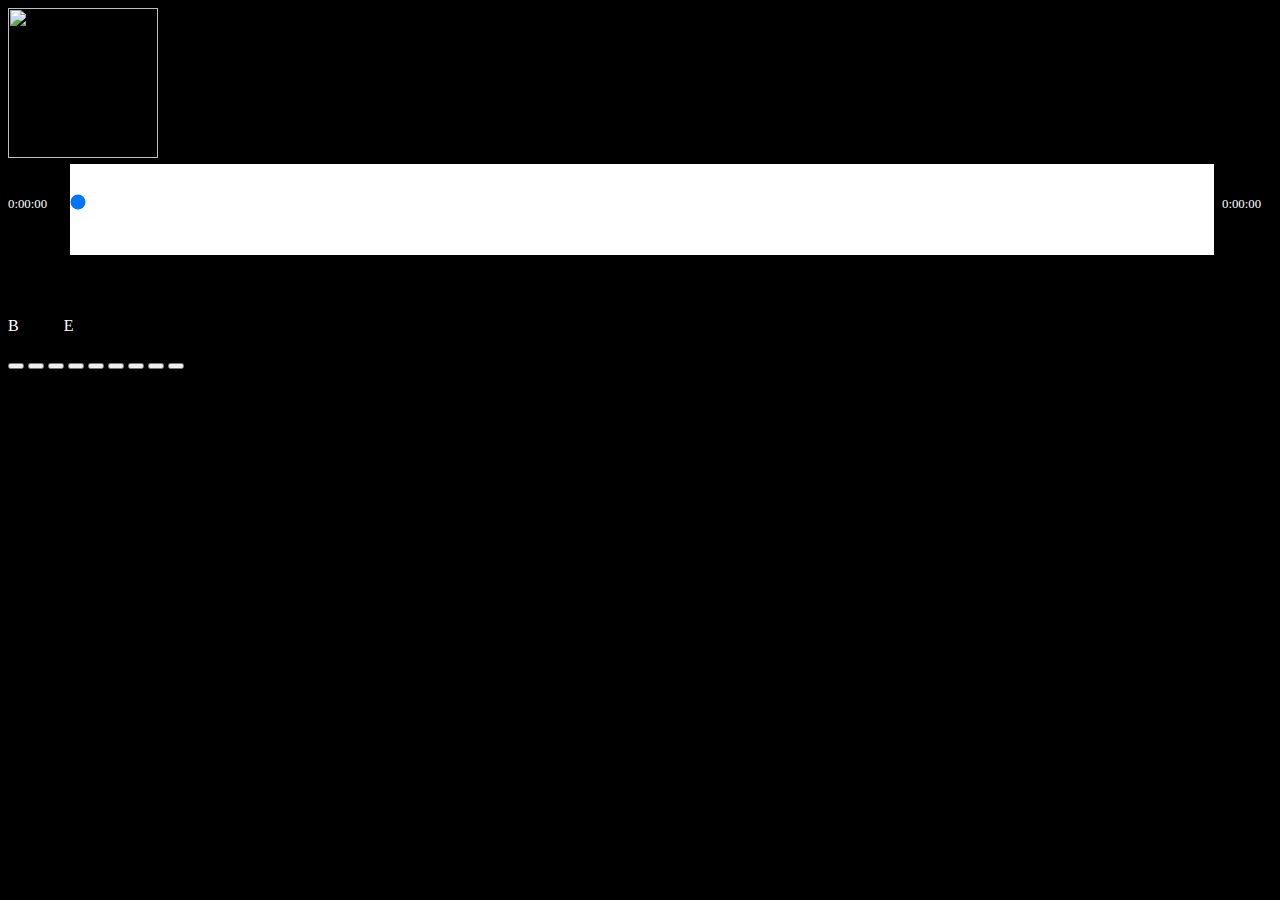
==== aplayer/index.html @ fd6dfcab "appbar dependance on pivot item sekected" ====
﻿<!DOCTYPE html>
<html>
<head>
<meta http-equiv="Content-Type" content="text/html; charset=utf-8"/>
    <meta charset="utf-8" />
    <title>aplayer</title>
    <link href="lib/winjs-4.0.1/css/ui-dark.css" rel="stylesheet" />
    <script src="lib/winjs-4.0.1/js/base.js"></script>
    <script src="lib/winjs-4.0.1/js/ui.js"></script>
    <link href="css/default.css" rel="stylesheet" />
    <script src="js/main.js"></script>
</head>
<body class="win-type-body">

      <div id="mylisttemplate" data-win-control="WinJS.Binding.Template">
        <div class="list_title" data-win-bind="innerText:title"></div>
        <div class="list_artist" data-win-bind="innerText:artist"></div>
        <div class="list_album" data-win-bind="innerText:album"></div>
        <div class="list_duration" data-win-bind="innerText:duration" ></div>
      </div>

      <div id="mygroupedlisttemplate" data-win-control="WinJS.Binding.Template">
        <div class="list_title" data-win-bind="innerText:title"></div>
        <div class="list_artist" data-win-bind="innerText:artist"></div>
        <div class="list_duration" data-win-bind="innerText:duration" ></div>
      </div>

      <div id="mygroupedlistheadertemplate" data-win-control="WinJS.Binding.Template">
        <div class="group-header" data-win-bind="innerText:groupTitle"></div>
      </div>

  <!-- Создаем Pivot – элемент с названием 'WINJS - PIVOT' -->
      <div id="pivot" data-win-control="WinJS.UI.Pivot" >
      <!-- Чтобы добавить вкладки, добавьте внутрь дочерние элементы WinJS.UI.PivotItem. -->
      <!-- Создаем элемент с заголовком ‘one’ -->
              <div id="my" class="listviewpivotitem" data-win-control="WinJS.UI.PivotItem" data-win-options="{ 'header': 'Player'}">
                <div id="now-playing">
                   <div id="track-header">
                    <div id="thumbnail" style="float:left">
                       <img id="img" src="/images/zplayer.jpg" width="150px" height="150px" />
                    </div>
                    <div id="track-info" style="float:left"></div>
                   </div>

                   <div id="slider-top">
                      <div id="couter-left">0:00:00</div>
                      <div id="slider">
                        <input id="progress" type="range" min="0" max="500" value="0" list="bookmarks"
                               class="win-slider">
                      </div>
                      <div id="couter-right">0:00:00</div>

                      <datalist id="bookmarks"></datalist>
                    </div>

                    <div id="ButtonsElement">
                        <div class="button button-huge" id="rewbutton"><img id="img-back-inactive" src="/images/back.svg"/></div>
                        <div class="button button-huge" id="playbutton"><img id="img-play-inactive" src="/images/play.svg"/></div>
                    </div>
                </div>
              </div>
      <!-- Создаем элемент с заголовком 'Tracks' -->
              <div class="listviewpivotitem" data-win-control="WinJS.UI.PivotItem" data-win-options="{ 'header': 'Tracks'}">
                 <div id="myListView"> </div>
              </div>

      <!-- Создаем элемент с заголовком 'Albums' -->
              <div class="listviewpivotitem" data-win-control="WinJS.UI.PivotItem" data-win-options="{ 'header': 'Albums'}">
                 <div id="myGroupedListView"> </div>
              </div>
      </div>
      <div id="appbar" data-win-control="WinJS.UI.AppBar">
         <div data-win-control="WinJS.UI.AppBarCommand" data-win-options="{id:'modeDiv', label: 'Mode', type:'content'}">
                        <div id="mode">
                             <div id="chapter-start">B</div>
                             <div id="butMode"></div>
                             <div id="chapter-end">E</div>
                        </div>
         </div>
         <button data-win-control="WinJS.UI.AppBarCommand" data-win-options="{id:'cmdBack',    label: 'Back', icon:'back'}"></button>
         <button data-win-control="WinJS.UI.AppBarCommand" data-win-options="{id:'cmdForward', label: 'Fwd', icon:'forward'}"></button>
         <button data-win-control="WinJS.UI.AppBarCommand" data-win-options="{id:'cmdAdd',     label: 'Add Bm', icon:'add'}"></button>
         <button data-win-control="WinJS.UI.AppBarCommand" data-win-options="{id:'cmdRemove',  label: 'Rem Bm', icon:'remove'}"></button>
         <button data-win-control="WinJS.UI.AppBarCommand" data-win-options="{id:'cmdPlay',    label: 'Play', icon:'play'}"></button>
         <button data-win-control="WinJS.UI.AppBarCommand" data-win-options="{id:'cmdRew',     label: '-5s', icon:'import'}"></button>
         <button data-win-control="WinJS.UI.AppBarCommand" data-win-options="{id:'cmdPrev',    label: 'Prev', icon:'previous'}"></button>
         <button data-win-control="WinJS.UI.AppBarCommand" data-win-options="{id:'cmdNext',    label: 'Next', icon:'next'}"></button>
         <button data-win-control="WinJS.UI.AppBarCommand" data-win-options="{id:'cmdSync',    label: 'Update', icon:'sync'}"></button>
      </div>
</body>
</html>
---- aplayer/css/default.css ----
﻿@media only screen and (orientation: landscape) {
    #ButtonsElement {
       display: none;
    }
}

@media only screen and (orientation: portrait) {
    #ButtonsElement {
       display: block;
    }
}


body {
  background-color: black;
}

#now-playing {
  display: flex;
  flex-flow: column nowrap;
  height: 100%;
}

/* .win-appbar .win-commandimage */
/* { */
/*      font-size: 10px; */
/* } */

input[type=range]::-ms-tooltip {
    display: none;
}
.win-slider {
  -webkit-appearance: none;
  width: 100%;
  height: 42px;
  padding-top: 17px;
  padding-bottom: 32px;
}

.win-slider::-ms-thumb {
  width: 4px;
  height: 20px;
  border-style: none;
}

.win-slider::-ms-track {
  color: red;
  background-color: white;
  height: 1px;
  border-style: none;
}

.win-slider::-ms-ticks-before{
  display: block;
   color: rgba(255, 0, 0, 1);
   height: 20px;
}

.win-slider::-ms-ticks-after{
  display: block;
   color: rgba(255, 0, 0, 1);
   height: 10px;
}

#mode {
  height: 50px;
}

#chapter-start, #chapter-end {
  color: white;
  float: left;
  margin-top: 15px;
}

#butMode {
  width: 45px;
  height: 45px;
  background-image: url("/images/mode0.svg");
  background-size: 100%;
  float: left;
}

#track-header{
    height: 25%;
    flex: 1;
}

#track-info{
    color: white;
    margin-left: 20px;
    width: 45%;
}

#myListView .win-listview .win-viewport.win-vertical{
    border: 2px solid red;
}

.list_title {
  width: 80%;
  font-size: 110%;
  /* font-weight: bold; */
  white-space: nowrap;
  overflow: hidden;
  text-overflow: ellipsis
}

.list_artist {
  width: 80%;
  float: left;
  font-size: 80%;
  white-space: nowrap;
  overflow: hidden;
  text-overflow: ellipsis
}

.list_album {
  width: 80%;
  float: left;
  font-size: 80%;
  white-space: nowrap;
  overflow: hidden;
  text-overflow: ellipsis
}

.list_duration {
  float: right;
  font-size: 80%;
}


.win-pivot button.win-pivot-header.win-pivot-header-selected {
  color: white;
}

.win-pivot button.win-pivot-header {
  color: gray;
  background-color: transparent;
}

.win-pivot button.win-pivot-header {
  color: rgba(100, 100, 100, 1);
  background-color: transparent;
}


html.win-hoverable .win-pivot button.win-pivot-header:hover {
  color: rgba(180, 180, 180, 1);
}



.win-container-even > .win-itembox {
  background-color: black;
  color: white;
}
.win-container-odd > .win-itembox {
  background-color: #1f1f1f;
  color: white;
}

.group-header {
  background-color: black;
  color: white;
}

#slider-top {
  clear: both;
  display: flex;
  width: 100%;
  margin-bottom:50px;
}

#slider {
  flex-grow: 1;
  width: 100px;
  height: 50px;
  margin-bottom:40px;
}

#couter-left {
  color: white;
  font-size: 80%;
  margin-top: 35px;
  margin-right: 10px;
  width:50px;
}


#couter-right {
  color: white;
  font-size: 80%;
  margin-top: 35px;
  margin-left: 10px;
  width:50px;
}

.win-listview {
  height: 500px;
}


#ButtonsElement {
  position: relative;
  width: 320px;
  clear: both;
  margin-bottom: 50px;
}

.button-huge{
  width:160px;
  height:160px;
}

.button-big{
  width:80px;
  height:80px;
}

.button-small{
  width:40px;
  height:40px;
}

.button {
  float:left;
}

.buttonActive {
  background: gray;
}

.button img{
  width:100%;
}


#butMode0, #butMode1, #butMode2 {
 top: 30px;
 left: 35px;
 width:160px;
 border: 1px solid white;
 float: left;
 }

#img-mode0, #img-mode1, #img-mode2 {
 width: 50px;
 }

/* #playbutton { */
/*   right: 0px; */
/*   width:200px; */
/*   height:200px; */

/*  } */

/* #img-play-active, #img-play-inactive { */
/*  width: 100%; */
/*  border: 0px !important; */
/*  outline 0 !important; */
/*  } */

/* #rewbutton_act, #rewbutton_inact { */
/*   top: 75px; */
/*  } */
/* #img-back-active, #img-back-inactive { */
/*  width: 150px; */
/*  } */

/* #addbutton_act, #addbutton_inact { */
/*   top: 200px; */
/*   right: 70px; */
/*  } */
/* #img-add-active, #img-add-inactive { */
/*  width: 100px; */
/*  } */

/* #rembutton_act, #rembutton_inact { */
/*   top: 200px; */
/*   right: 0px; */
/*  } */
/* #img-rem-active, #img-rem-inactive { */
/*  width: 100px; */
/*  } */

/* #prevbutton_act, #prevbutton_inact { */
/*   top: 190px; */
/*   left: 0px; */
/*  } */
/* #img-prev-active, #img-prev-inactive { */
/*  width: 50px; */
/*  } */

/* #nextbutton_act, #nextbutton_inact { */
/*   top: 190px; */
/*   left: 100px; */
/*  } */
/* #img-next-active, #img-next-inactive { */
/*  width: 50px; */
/*  } */
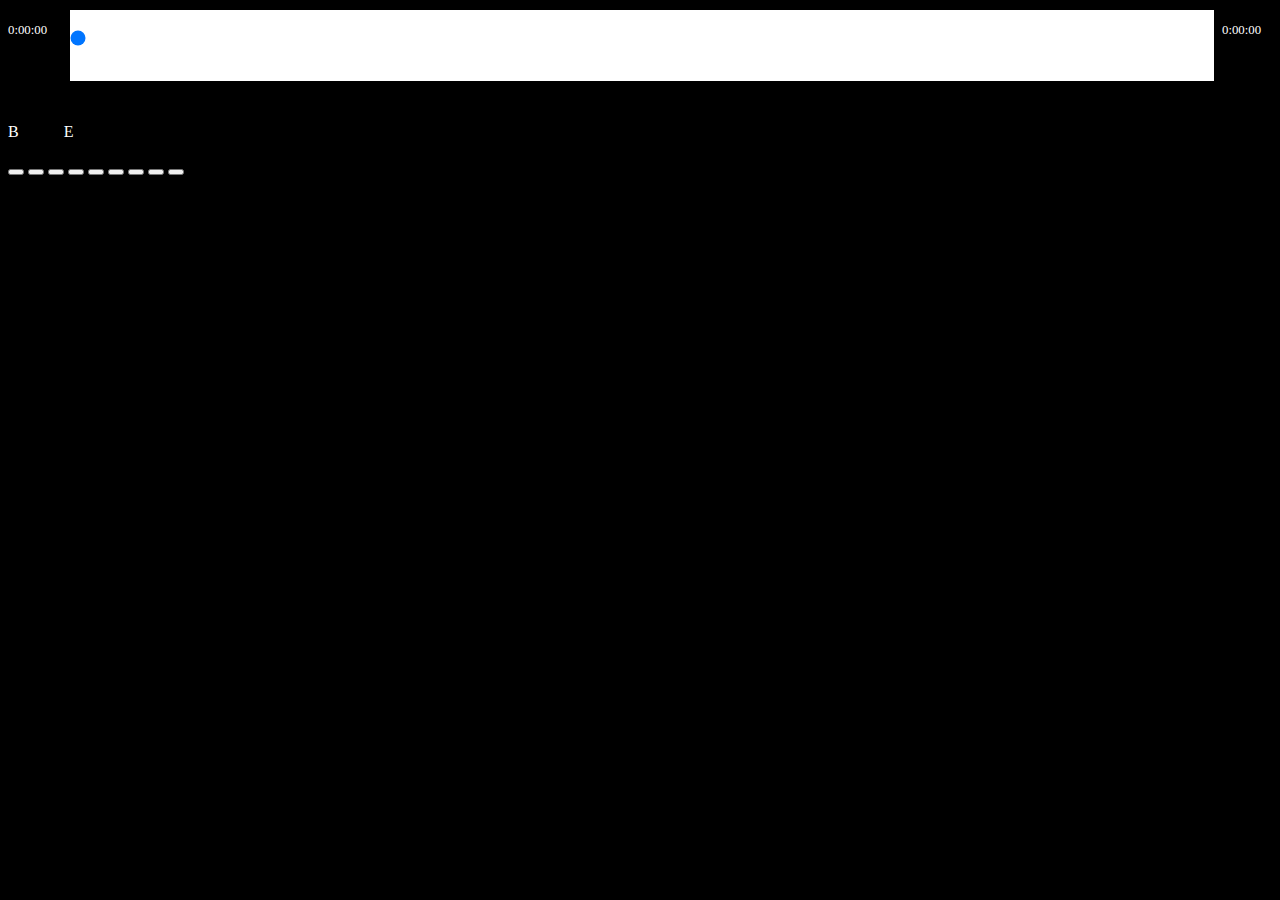
==== commit e33bdeb8: "thumbnail scaling" ====
--- a/aplayer/index.html
+++ b/aplayer/index.html
@@ -35,12 +35,13 @@
       <!-- Создаем элемент с заголовком ‘one’ -->
               <div id="my" class="listviewpivotitem" data-win-control="WinJS.UI.PivotItem" data-win-options="{ 'header': 'Player'}">
                 <div id="now-playing">
-                   <div id="track-header">
-                    <div id="thumbnail" style="float:left">
-                       <img id="img" src="/images/zplayer.jpg" width="150px" height="150px" />
+                   <!-- <div id="track-header"> -->
+                    <div id="thumbnail">
+                       <!-- <img id="img" src="/images/xplayer.svg" width="150" height="150" /> -->
+                       <!-- <img id="img" src="/images/xplayer.svg" /> -->
                     </div>
-                    <div id="track-info" style="float:left"></div>
-                   </div>
+                    <div id="track-info"></div>
+                   <!-- </div> -->
 
                    <div id="slider-top">
                       <div id="couter-left">0:00:00</div>
@@ -57,6 +58,7 @@
                         <div class="button button-huge" id="rewbutton"><img id="img-back-inactive" src="/images/back.svg"/></div>
                         <div class="button button-huge" id="playbutton"><img id="img-play-inactive" src="/images/play.svg"/></div>
                     </div>
+                    <div id="filler-bottom"></div>
                 </div>
               </div>
       <!-- Создаем элемент с заголовком 'Tracks' -->
@@ -67,6 +69,12 @@
       <!-- Создаем элемент с заголовком 'Albums' -->
               <div class="listviewpivotitem" data-win-control="WinJS.UI.PivotItem" data-win-options="{ 'header': 'Albums'}">
                  <div id="myGroupedListView"> </div>
+              </div>
+
+      <!-- Создаем элемент с заголовком 'Settings' -->
+              <div id="settings-pivotitem" data-win-control="WinJS.UI.PivotItem" data-win-options="{ 'header': 'Settings'}">
+                 <div id="display-toggle-switch" data-win-control="WinJS.UI.ToggleSwitch" data-win-options="{title: 'Display Turn-Off Disable'}">
+                 </div>
               </div>
       </div>
       <div id="appbar" data-win-control="WinJS.UI.AppBar">
--- a/aplayer/css/default.css
+++ b/aplayer/css/default.css
@@ -15,12 +15,72 @@
   background-color: black;
 }
 
+p {
+  margin:0;
+}
+
+img {
+  max-width: 100%;
+}
+
 #now-playing {
   display: flex;
   flex-flow: column nowrap;
   height: 100%;
 }
 
+#filler-bottom{
+  min-height: 50px;
+}
+#thumbnail{
+  display: flex;
+  width: 100%;
+  height: 100%;
+  background-image: url("/images/xplayer.svg");
+   background-repeat: no-repeat;
+  background-size: contain;
+   background-position: center;
+}
+
+#track-info{
+    color: white;
+}
+
+#slider-top {
+  /* clear: both; */
+  display: flex;
+  width: 100%;
+  /* margin-bottom:50px; */
+}
+
+#slider {
+  flex-grow: 1;
+  width: 100px;
+  height: 50px;
+}
+
+#couter-left {
+  color: white;
+  font-size: 80%;
+  margin-top: 15px;
+  margin-right: 10px;
+  width:50px;
+}
+
+#ButtonsElement {
+  position: relative;
+  width: 320px;
+  clear: both;
+}
+
+#couter-right {
+  color: white;
+  font-size: 80%;
+  margin-top: 15px;
+  margin-left: 10px;
+  width:50px;
+}
+
 /* .win-appbar .win-commandimage */
 /* { */
 /*      font-size: 10px; */
@@ -32,7 +92,7 @@
 .win-slider {
   -webkit-appearance: none;
   width: 100%;
-  height: 42px;
+  /* height: 42px; */
   padding-top: 17px;
   padding-bottom: 32px;
 }
@@ -75,20 +135,14 @@
 #butMode {
   width: 45px;
   height: 45px;
-  background-image: url("/images/mode0.svg");
+  background-image: url("/images/mode0_v2.svg");
   background-size: 100%;
   float: left;
 }
 
 #track-header{
-    height: 25%;
-    flex: 1;
-}
-
-#track-info{
-    color: white;
-    margin-left: 20px;
-    width: 45%;
+    /* height: 25%; */
+    /* flex: 1; */
 }
 
 #myListView .win-listview .win-viewport.win-vertical{
@@ -163,48 +217,12 @@
   color: white;
 }
 
-#slider-top {
-  clear: both;
-  display: flex;
-  width: 100%;
-  margin-bottom:50px;
-}
-
-#slider {
-  flex-grow: 1;
-  width: 100px;
-  height: 50px;
-  margin-bottom:40px;
-}
-
-#couter-left {
-  color: white;
-  font-size: 80%;
-  margin-top: 35px;
-  margin-right: 10px;
-  width:50px;
-}
-
-
-#couter-right {
-  color: white;
-  font-size: 80%;
-  margin-top: 35px;
-  margin-left: 10px;
-  width:50px;
-}
 
 .win-listview {
   height: 500px;
 }
 
 
-#ButtonsElement {
-  position: relative;
-  width: 320px;
-  clear: both;
-  margin-bottom: 50px;
-}
 
 .button-huge{
   width:160px;
@@ -246,57 +264,4 @@
  width: 50px;
  }
 
-/* #playbutton { */
-/*   right: 0px; */
-/*   width:200px; */
-/*   height:200px; */
-
-/*  } */
-
-/* #img-play-active, #img-play-inactive { */
-/*  width: 100%; */
-/*  border: 0px !important; */
-/*  outline 0 !important; */
-/*  } */
-
-/* #rewbutton_act, #rewbutton_inact { */
-/*   top: 75px; */
-/*  } */
-/* #img-back-active, #img-back-inactive { */
-/*  width: 150px; */
-/*  } */
-
-/* #addbutton_act, #addbutton_inact { */
-/*   top: 200px; */
-/*   right: 70px; */
-/*  } */
-/* #img-add-active, #img-add-inactive { */
-/*  width: 100px; */
-/*  } */
-
-/* #rembutton_act, #rembutton_inact { */
-/*   top: 200px; */
-/*   right: 0px; */
-/*  } */
-/* #img-rem-active, #img-rem-inactive { */
-/*  width: 100px; */
-/*  } */
-
-/* #prevbutton_act, #prevbutton_inact { */
-/*   top: 190px; */
-/*   left: 0px; */
-/*  } */
-/* #img-prev-active, #img-prev-inactive { */
-/*  width: 50px; */
-/*  } */
-
-/* #nextbutton_act, #nextbutton_inact { */
-/*   top: 190px; */
-/*   left: 100px; */
-/*  } */
-/* #img-next-active, #img-next-inactive { */
-/*  width: 50px; */
-/*  } */
-
-
-
+
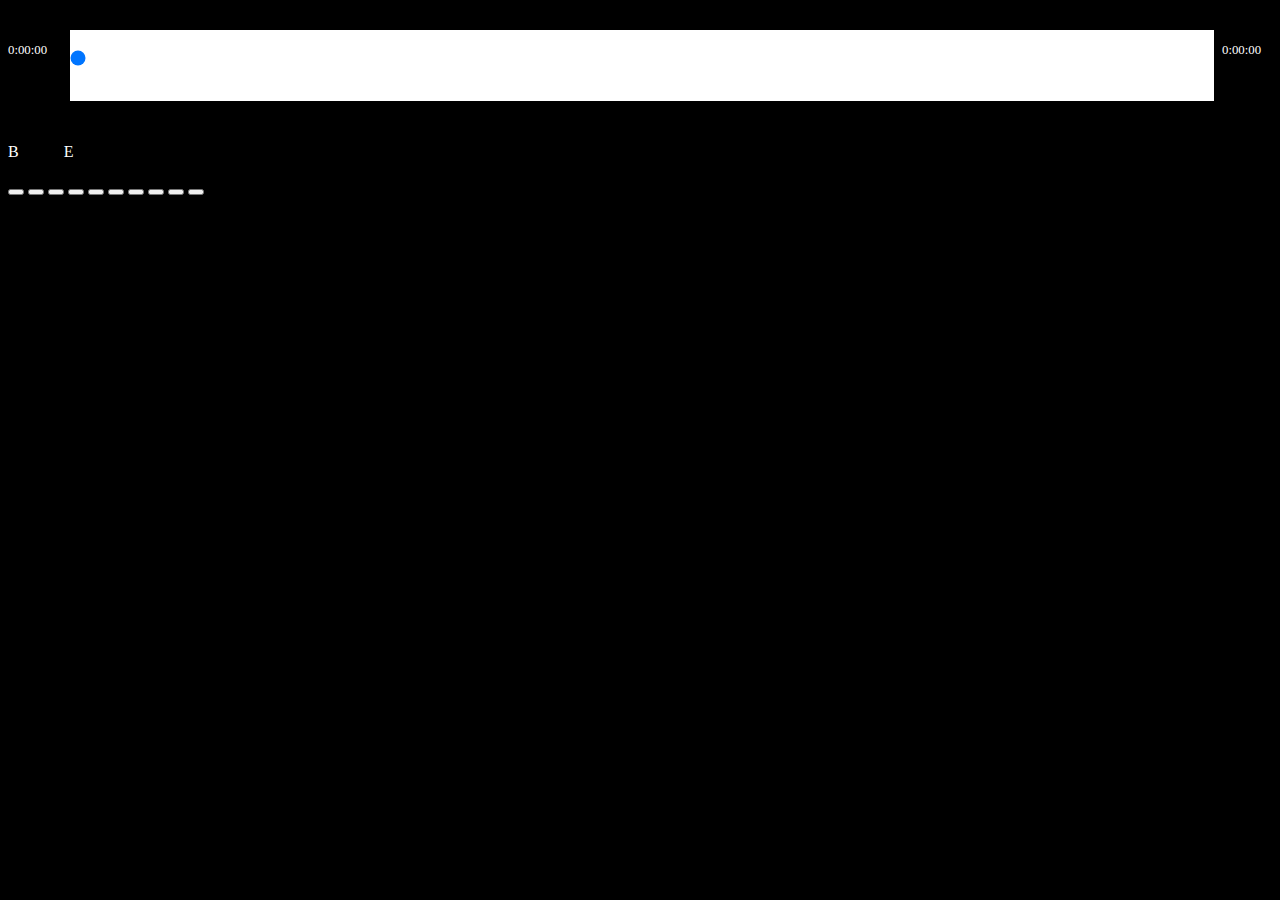
==== commit 35206a2f: "semantic zoom" ====
--- a/aplayer/index.html
+++ b/aplayer/index.html
@@ -29,19 +29,48 @@
         <div class="group-header" data-win-bind="innerText:groupTitle"></div>
       </div>
 
-  <!-- Создаем Pivot – элемент с названием 'WINJS - PIVOT' -->
+      <div id="semanticZoomTemplate" data-win-control="WinJS.Binding.Template">
+         <div id="semanticZoomItem">
+            <h2 class="semanticZoomItem-Text" data-win-bind="innerText:groupTitle"></h2>
+         </div>
+      </div>
+
+      <!-- <div id="top-level"> -->
+      <!--    <div id="top-level-col"> -->
+      <!--       <div id="top-level-row1"> -->
+
+      <!--           <1!-- Landscape Mode Track Info --1> -->
+      <!--           <div id="now-playing-l"> -->
+      <!--               <div id="thumbnail-l"></div> -->
+      <!--               <div id="track-info-l"></div> -->
+      <!--           </div> -->
+
+      <!--          <div id="slider-top"> -->
+      <!--             <div id="couter-left">0:00:00</div> -->
+      <!--             <div id="slider"> -->
+      <!--               <input id="progress" type="range" min="0" max="500" value="0" list="bookmarks" -->
+      <!--                      class="win-slider"> -->
+      <!--             </div> -->
+      <!--             <div id="couter-right">0:00:00</div> -->
+
+      <!--             <datalist id="bookmarks"></datalist> -->
+      <!--           </div> -->
+
+      <!--               <div id="ButtonsElement"> -->
+      <!--                   <div class="button button-huge" id="rewbutton"><img id="img-back-inactive" src="/images/back.svg"/></div> -->
+      <!--                   <div class="button button-huge" id="playbutton"><img id="img-play-inactive" src="/images/play.svg"/></div> -->
+      <!--               </div> -->
+      <!--               <div id="filler-bottom"></div> -->
+      <!--           </div> -->
+
       <div id="pivot" data-win-control="WinJS.UI.Pivot" >
-      <!-- Чтобы добавить вкладки, добавьте внутрь дочерние элементы WinJS.UI.PivotItem. -->
+
       <!-- Создаем элемент с заголовком ‘one’ -->
               <div id="my" class="listviewpivotitem" data-win-control="WinJS.UI.PivotItem" data-win-options="{ 'header': 'Player'}">
+      <!-- Создаем элемент с заголовком 'Player' -->
                 <div id="now-playing">
-                   <!-- <div id="track-header"> -->
-                    <div id="thumbnail">
-                       <!-- <img id="img" src="/images/xplayer.svg" width="150" height="150" /> -->
-                       <!-- <img id="img" src="/images/xplayer.svg" /> -->
-                    </div>
+                    <div id="thumbnail"></div>
                     <div id="track-info"></div>
-                   <!-- </div> -->
 
                    <div id="slider-top">
                       <div id="couter-left">0:00:00</div>
@@ -61,6 +90,7 @@
                     <div id="filler-bottom"></div>
                 </div>
               </div>
+
       <!-- Создаем элемент с заголовком 'Tracks' -->
               <div class="listviewpivotitem" data-win-control="WinJS.UI.PivotItem" data-win-options="{ 'header': 'Tracks'}">
                  <div id="myListView"> </div>
@@ -68,7 +98,15 @@
 
       <!-- Создаем элемент с заголовком 'Albums' -->
               <div class="listviewpivotitem" data-win-control="WinJS.UI.PivotItem" data-win-options="{ 'header': 'Albums'}">
-                 <div id="myGroupedListView"> </div>
+                <div id="semantiZoomDiv" data-win-control="WinJS.UI.SemanticZoom" data-win-options="{zoomedOut: true}">
+                   <div id="myGroupedListView"> </div>
+                   <div id="myGroupedZoomedOutListView"> </div>
+                </div>
+              </div>
+
+      <!-- Создаем элемент с заголовком 'History' -->
+              <div class="listviewpivotitem" data-win-control="WinJS.UI.PivotItem" data-win-options="{ 'header': 'History'}">
+                 <div id="myHistoryView"> </div>
               </div>
 
       <!-- Создаем элемент с заголовком 'Settings' -->
@@ -94,6 +132,7 @@
          <button data-win-control="WinJS.UI.AppBarCommand" data-win-options="{id:'cmdPrev',    label: 'Prev', icon:'previous'}"></button>
          <button data-win-control="WinJS.UI.AppBarCommand" data-win-options="{id:'cmdNext',    label: 'Next', icon:'next'}"></button>
          <button data-win-control="WinJS.UI.AppBarCommand" data-win-options="{id:'cmdSync',    label: 'Update', icon:'sync'}"></button>
+         <button data-win-control="WinJS.UI.AppBarCommand" data-win-options="{id:'cmdClear',    label: 'Clear', icon:'clear'}"></button>
       </div>
 </body>
 </html>
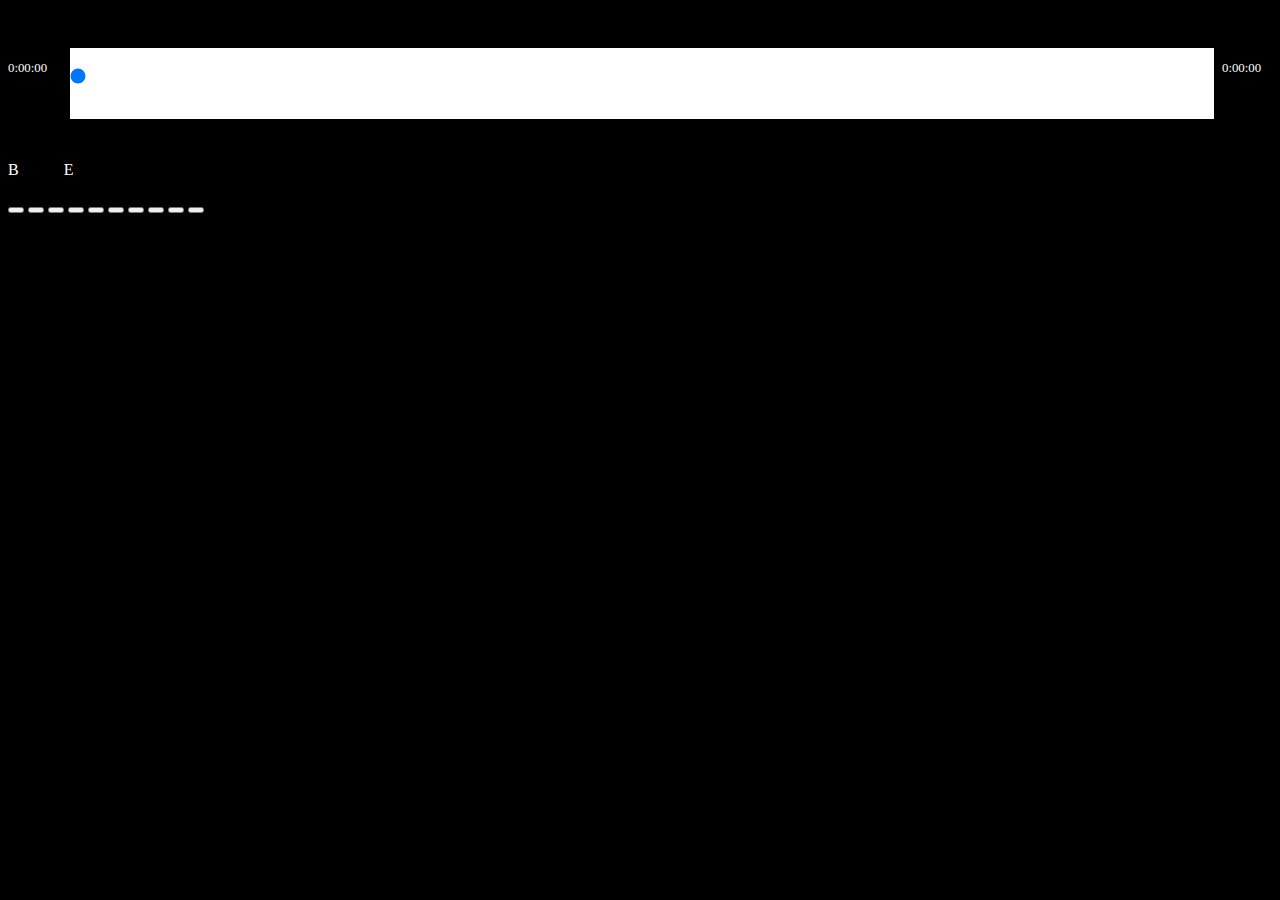
==== commit 7e557bf6: "thumbnails in albums view" ====
--- a/aplayer/index.html
+++ b/aplayer/index.html
@@ -31,6 +31,7 @@
 
       <div id="semanticZoomTemplate" data-win-control="WinJS.Binding.Template">
          <div id="semanticZoomItem">
+            <img data-win-bind="src:groupThumbnail"/>
             <h2 class="semanticZoomItem-Text" data-win-bind="innerText:groupTitle"></h2>
          </div>
       </div>
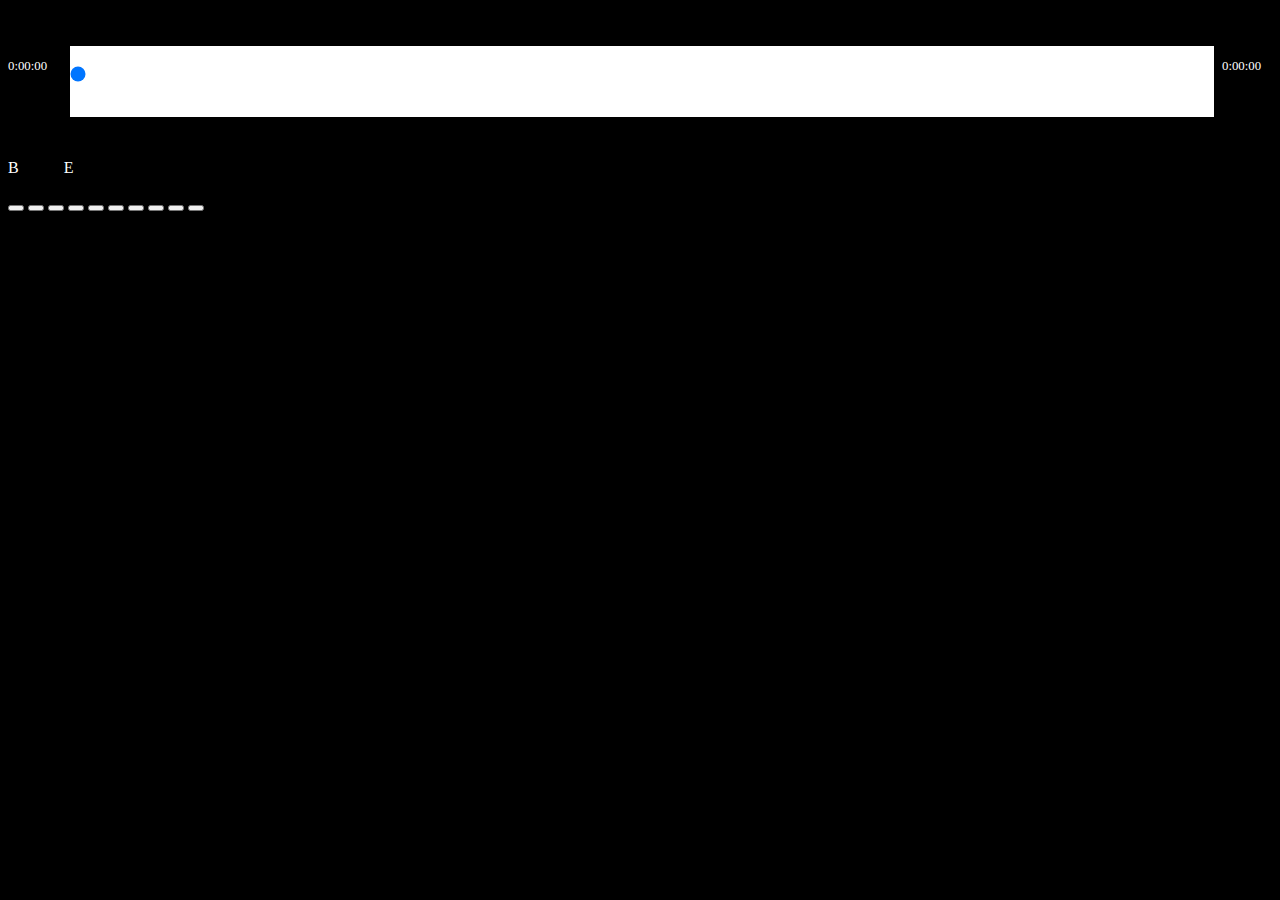
==== commit 3937f8dc: "albums menu styling; orientation change events" ====
--- a/aplayer/index.html
+++ b/aplayer/index.html
@@ -26,13 +26,17 @@
       </div>
 
       <div id="mygroupedlistheadertemplate" data-win-control="WinJS.Binding.Template">
+        <img data-win-bind="src:groupThumbnail"/>
         <div class="group-header" data-win-bind="innerText:groupTitle"></div>
       </div>
 
       <div id="semanticZoomTemplate" data-win-control="WinJS.Binding.Template">
-         <div id="semanticZoomItem">
+         <div class="semZoomItem" id="semanticZoomItem">
             <img data-win-bind="src:groupThumbnail"/>
-            <h2 class="semanticZoomItem-Text" data-win-bind="innerText:groupTitle"></h2>
+            <div class="group-title">
+              <div class="groupTitle" data-win-bind="innerText:groupTitle"></div>
+              <div>Items: 20</div>
+            </div>
          </div>
       </div>
 
--- a/aplayer/css/default.css
+++ b/aplayer/css/default.css
@@ -2,11 +2,19 @@
     #ButtonsElement {
        display: none;
     }
+
+    .semZoomItem {
+      display: flex;
+    }
 }
 
 @media only screen and (orientation: portrait) {
     #ButtonsElement {
        display: block;
+    }
+
+    .semZoomItem {
+      display: block;
     }
 }
 
@@ -265,3 +273,16 @@
  }
 
 
+.group-title {
+  /* display: flex; */
+  /* flex-flow: column nowrap; */
+  white-space: nowrap;
+  overflow: hidden;
+  text-overflow: ellipsis;
+  margin-left: 10px;
+}
+
+.groupTitle {
+  font-size: 24px;
+}
+
